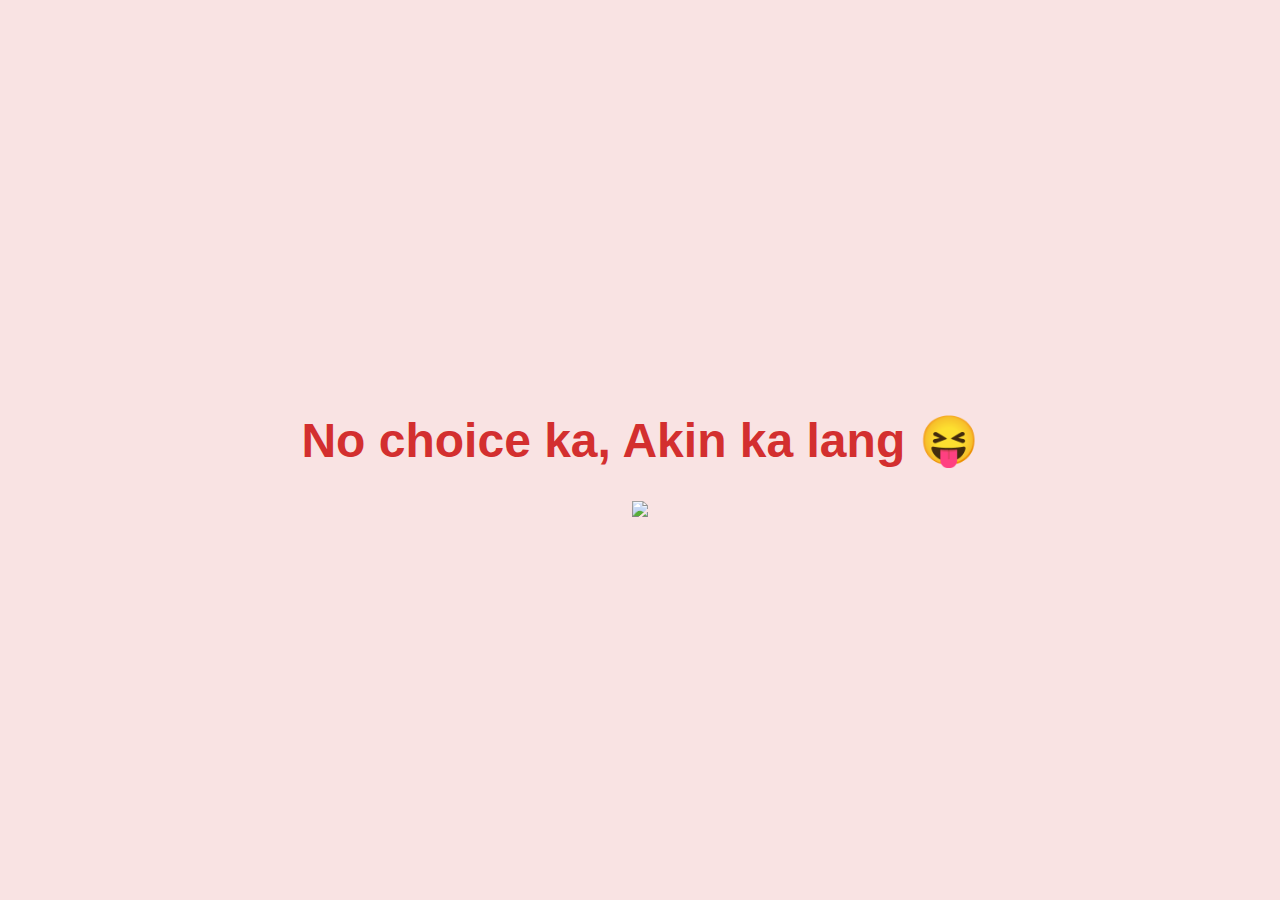
==== yes_page.html @ 3d6f9706 "Add files via upload" ====
<!DOCTYPE html>
<html lang="en">
<head>
    <meta charset="UTF-8">
    <meta name="viewport" content="width=device-width, initial-scale=1.0">
    <title>No choice ka, Akin ka lang 😝 </title>
    <link rel="stylesheet" href="./yes_style.css">
</head>
<body>
    <div class="container">
        <h1 class="header_text">No choice ka, Akin ka lang
       
     😝</h1>
        <div class="gif_container">
            <img src="https://media4.giphy.com/media/v1.Y2lkPTc5MGI3NjExMmo3c3l5ODh3ZGN6NHhhaDE2Mjg1ZjkwOXczdDFxbWM3dTBtaW9zaiZlcD12MV9pbnRlcm5hbF9naWZfYnlfaWQmY3Q9cw/9XY4f3FgFTT4QlaYqa/giphy.gif">
        </div>
    </div>
</body>
</html>
---- yes_style.css ----
body {
    display: flex;
    justify-content: center;
    align-items: center;
    height: 100vh;
    margin: 0;
    background-color: #f9e3e3;
    font-family: 'Arial', sans-serif;
}

.container {
    text-align: center;
}

.header_text {
    font-size: 3em;
    color: #d32f2f;
}

.gif_container img {
    width: 100%; 
    max-width: 500px; 
    height: auto; 
}
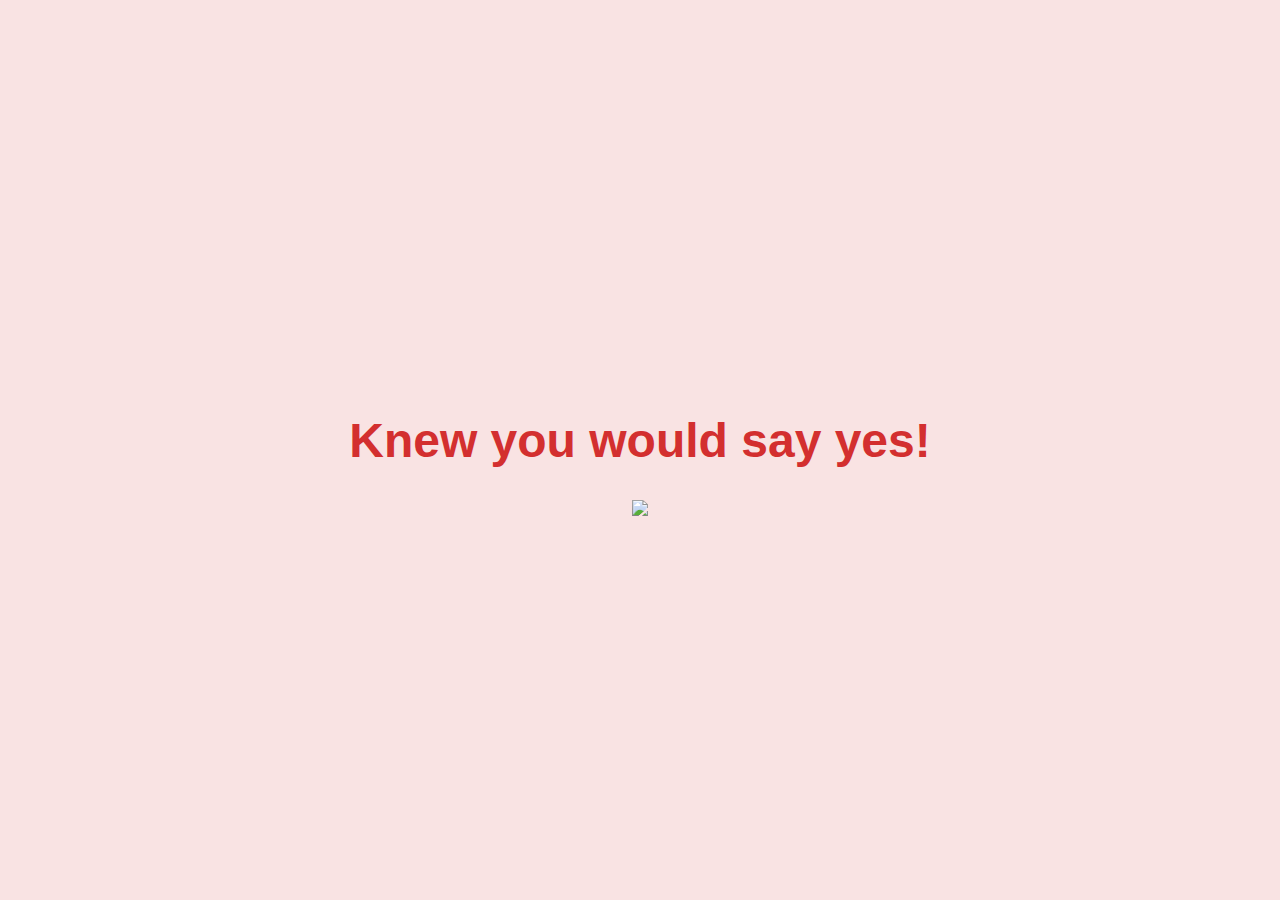
==== commit 7da216cf: "Add files via upload" ====
--- a/yes_page.html
+++ b/yes_page.html
@@ -1,16 +1,14 @@
-    <!DOCTYPE html>
+<!DOCTYPE html>
 <html lang="en">
 <head>
     <meta charset="UTF-8">
     <meta name="viewport" content="width=device-width, initial-scale=1.0">
-    <title>No choice ka, Akin ka lang 😝 </title>
+    <title>Knew you would say yes!</title>
     <link rel="stylesheet" href="./yes_style.css">
 </head>
 <body>
     <div class="container">
-        <h1 class="header_text">No choice ka, Akin ka lang
-       
-     😝</h1>
+        <h1 class="header_text">Knew you would say yes!</h1>
         <div class="gif_container">
             <img src="https://media4.giphy.com/media/v1.Y2lkPTc5MGI3NjExMmo3c3l5ODh3ZGN6NHhhaDE2Mjg1ZjkwOXczdDFxbWM3dTBtaW9zaiZlcD12MV9pbnRlcm5hbF9naWZfYnlfaWQmY3Q9cw/9XY4f3FgFTT4QlaYqa/giphy.gif">
         </div>
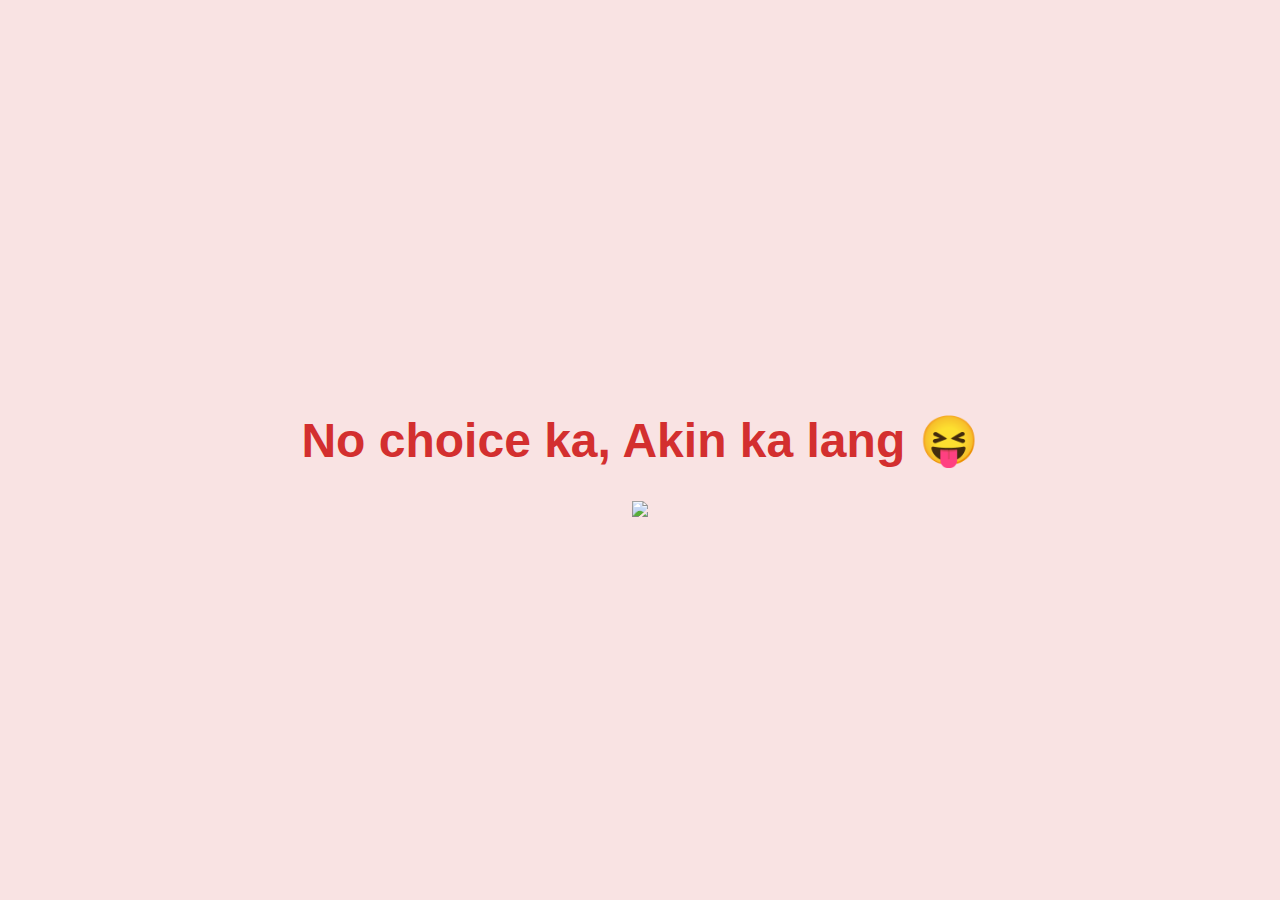
==== commit a9ee0ff7: "Add files via upload" ====
--- a/yes_page.html
+++ b/yes_page.html
@@ -1,14 +1,16 @@
-<!DOCTYPE html>
+    <!DOCTYPE html>
 <html lang="en">
 <head>
     <meta charset="UTF-8">
     <meta name="viewport" content="width=device-width, initial-scale=1.0">
-    <title>Knew you would say yes!</title>
+    <title>No choice ka, Akin ka lang 😝 </title>
     <link rel="stylesheet" href="./yes_style.css">
 </head>
 <body>
     <div class="container">
-        <h1 class="header_text">Knew you would say yes!</h1>
+        <h1 class="header_text">No choice ka, Akin ka lang
+       
+     😝</h1>
         <div class="gif_container">
             <img src="https://media4.giphy.com/media/v1.Y2lkPTc5MGI3NjExMmo3c3l5ODh3ZGN6NHhhaDE2Mjg1ZjkwOXczdDFxbWM3dTBtaW9zaiZlcD12MV9pbnRlcm5hbF9naWZfYnlfaWQmY3Q9cw/9XY4f3FgFTT4QlaYqa/giphy.gif">
         </div>
